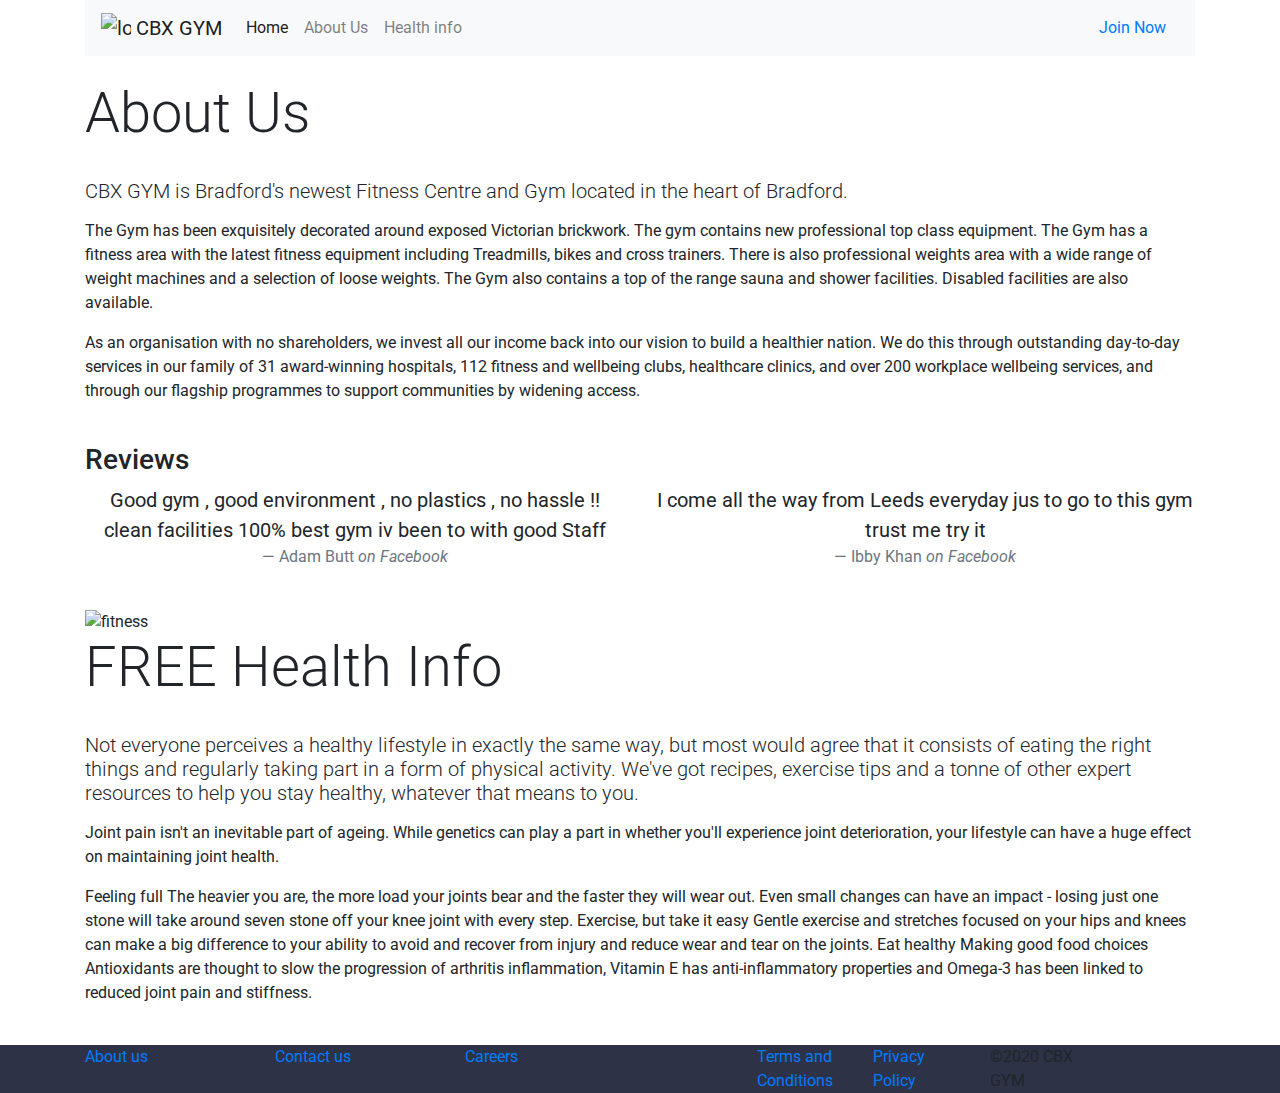
==== about.html @ 82adc922 "added images" ====
<!DOCTYPE html>
<html lang="en">
<head>
    <meta charset="UTF-8">
    <meta name="viewport" content="width=device-width, initial-scale=1.0">
     <link rel="stylesheet" href="https://maxcdn.bootstrapcdn.com/bootstrap/4.1.3/css/bootstrap.min.css">
    <link rel="stylesheet" href="https://use.fontawesome.com/releases/v5.6.1/css/all.css" integrity="sha384-gfdkjb5BdAXd+lj+gudLWI+BXq4IuLW5IT+brZEZsLFm++aCMlF1V92rMkPaX4PP" crossorigin="anonymous">
    <link href="https://fonts.googleapis.com/css?family=Roboto:400,700" rel="stylesheet">
    <link rel="stylesheet" href="assets/css/style.css" type="text/css" />
    <title>Milestone Project 1</title>
</head>

<body>
<header>
<div class="container">
<nav class="navbar navbar-expand-lg navbar-light bg-light">
  <a class="navbar-brand" href="index.html">
    <img src="https://encrypted-tbn0.gstatic.com/images?q=tbn%3AANd9GcRHm0X5G7vF76Lb47USOFo4oIOSpN_wyXDdOg&usqp=CAU" width="30" height="30" class="d-inline-block align-top" alt="logo" loading="lazy">
    CBX GYM
  </a>
 <button class="navbar-toggler" type="button" data-toggle="collapse" data-target="#navbarNav" aria-controls="navbarNav" aria-expanded="false" aria-label="Toggle navigation">
    <span class="navbar-toggler-icon"></span>
  </button>
  <div class="collapse navbar-collapse" id="navbarNav">
    <ul class="navbar-nav">
      <li class="nav-item active">
        <a class="nav-link" href="index.html">Home</a>
      </li>
      <li class="nav-item">
        <a class="nav-link" href="about.html">About Us <span class="sr-only">(current)</span></a>
      </li>
      <li class="nav-item">
        <a class="nav-link" href="about.html">Health info </a></li>
                </ul>
            </div>
            <div class="d-none d-md-block">
                <a href="join.html" class="btn btn--cta btn--red">Join Now</a>
            </div>
</nav>
</div>
</header>
    <br>
    <section>
    <div class="container">
    <h1 class="display-4"> About Us </h1>
<br>
  <h3>  <p class="lead"> CBX GYM is Bradford's newest Fitness Centre and Gym located in the heart of Bradford.
    </p> </h3>
    <p>
The Gym has been exquisitely decorated around exposed Victorian brickwork. The gym contains new professional top class equipment. The Gym has a fitness area with the latest fitness equipment including Treadmills, bikes and cross trainers. There is also professional weights area with a wide range of weight machines and a selection of loose weights. The Gym also contains a top of the range sauna and shower facilities. Disabled facilities are also available.
    </p>
    <p> 
    As an organisation with no shareholders, we invest all our income back into our vision to build a healthier nation. We do this through outstanding day-to-day services in our family of 31 award-winning hospitals, 112 fitness and wellbeing clubs, healthcare clinics, and over 200 workplace wellbeing services, and through our flagship programmes to support communities by widening access.
    </p>
    </div>
<br>
<div class="container">
<p class="h3">Reviews</p>
<div class="row">
<div class="col-6">
<blockquote class="blockquote text-center">
  <p class="mb-0">Good gym , good environment , no plastics , no hassle !! clean facilities
100% best gym iv been to with good Staff</p>
  <footer class="blockquote-footer">Adam Butt<cite title="Source Title"> on Facebook</cite></footer>
</blockquote>
</div>
<div class="col-6">
<blockquote class="blockquote text-center">
  <p class="mb-0">I come all the way from Leeds everyday jus to go to this gym trust me try it</p>
  <footer class="blockquote-footer">Ibby Khan<cite title="Source Title"> on Facebook</cite></footer>
</blockquote>
</div>
</div>
</div>
    </section>
<br>
<section>
 <div class="container">
  <div class="row">
<div class="col-sm-6">
   <img src="https://www.cybecys.com/wp-content/uploads/2017/07/Medical-Devices-and-Wearables-Data-Integration.jpg" alt="fitness">
</div>
    </div>
  </div>
   <div class="container">
    <h1 class="display-4"> <a id="health.info"> FREE Health Info </a></h1>
<br>
  <h3>  <p class="lead"> Not everyone perceives a healthy lifestyle in exactly the same way, but most would agree that it consists of eating the right things and regularly taking part in a form of physical activity. We've got recipes, exercise tips and a tonne of other expert resources to help you stay healthy, whatever that means to you.
    </p> </h3>
    <p>
Joint pain isn't an inevitable part of ageing. While genetics can play a part in whether you'll experience joint deterioration, your lifestyle can have a huge effect on maintaining joint health.
    </p>
    <p> 
Feeling full
The heavier you are, the more load your joints bear and the faster they will wear out. Even small changes can have an impact - losing just one stone will take around seven stone off your knee joint with every step.

Exercise, but take it easy

Gentle exercise and stretches focused on your hips and knees can make a big difference to your ability to avoid and recover from injury and reduce wear and tear on the joints.

Eat healthy
Making good food choices
Antioxidants are thought to slow the progression of arthritis inflammation, Vitamin E has anti-inflammatory properties and Omega-3 has been linked to reduced joint pain and stiffness.
    </p>
    </div>
</section>
<br>
<footer class="section footer-classic context-dark bg-image" style="background: #2d3246;">
        <div class="container">
  <div class="row justify-content-start">
    <div class="col-2">
      <a href="about.html">About us</a>
    </div>
    <div class="col-2">
      <a href="about.html">Contact us</a>
    </div>
    <div class="col-2">
      <a href="#">Careers</a>
    </div>
    <div class="row justify-content-end">
    <div class="col-3">
      <a href="#">Terms and Conditions</a>
    </div>
    <div class="col-3">
      <a href="#">Privacy Policy</a>
    </div>
        <div class="col-3">
    ©2020 CBX GYM
    </div>
  </div>
  </div>
        </div>
      </footer>
    <script src="https://code.jquery.com/jquery-3.3.1.slim.min.js" integrity="sha384-q8i/X+965DzO0rT7abK41JStQIAqVgRVzpbzo5smXKp4YfRvH+8abtTE1Pi6jizo" crossorigin="anonymous"></script>
    <script src="https://cdnjs.cloudflare.com/ajax/libs/popper.js/1.14.3/umd/popper.min.js" integrity="sha384-ZMP7rVo3mIykV+2+9J3UJ46jBk0WLaUAdn689aCwoqbBJiSnjAK/l8WvCWPIPm49" crossorigin="anonymous"></script>
    <script src="https://stackpath.bootstrapcdn.com/bootstrap/4.1.3/js/bootstrap.min.js" integrity="sha384-ChfqqxuZUCnJSK3+MXmPNIyE6ZbWh2IMqE241rYiqJxyMiZ6OW/JmZQ5stwEULTy" crossorigin="anonymous"></script>
</body>

</html>
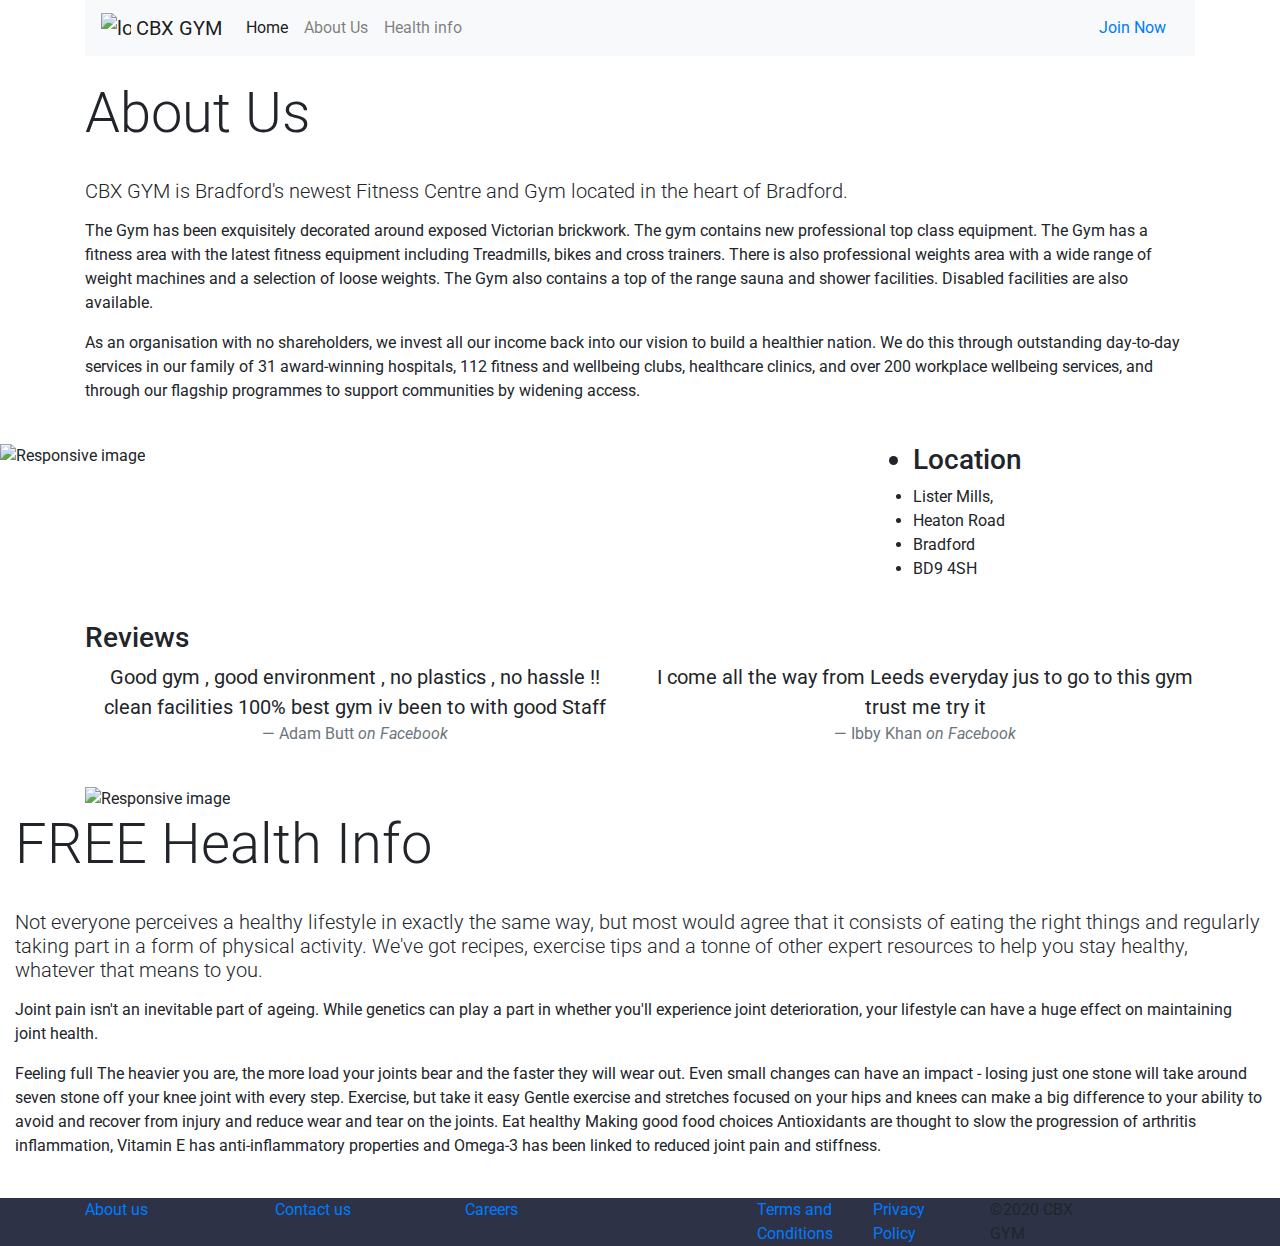
==== commit b5479b31: "images" ====
--- a/about.html
+++ b/about.html
@@ -53,7 +53,26 @@
     As an organisation with no shareholders, we invest all our income back into our vision to build a healthier nation. We do this through outstanding day-to-day services in our family of 31 award-winning hospitals, 112 fitness and wellbeing clubs, healthcare clinics, and over 200 workplace wellbeing services, and through our flagship programmes to support communities by widening access.
     </p>
     </div>
+    </section>
 <br>
+<section>
+<div class="row">
+  <div class="col-8">
+  <img src="https://encrypted-tbn0.gstatic.com/images?q=tbn%3AANd9GcSMs29XsSG25N6Ms-ZqTaCA_jeAyE6BXjzTGw&usqp=CAU" class="img-fluid" alt="Responsive image">
+  </div>
+  <div class="col-4">
+  <ul>
+  <h3><li>Location</li></h3>
+  <li >Lister Mills,</li>
+  <li >Heaton Road</li>
+  <li >Bradford</li>
+  <li >BD9 4SH</li>
+</ul>
+</div>
+</div>
+</section>
+<br>
+<section>
 <div class="container">
 <p class="h3">Reviews</p>
 <div class="row">
@@ -76,13 +95,11 @@
 <br>
 <section>
  <div class="container">
-  <div class="row">
-<div class="col-sm-6">
-   <img src="https://www.cybecys.com/wp-content/uploads/2017/07/Medical-Devices-and-Wearables-Data-Integration.jpg" alt="fitness">
-</div>
-    </div>
+  
+  <img src="https://www.cybecys.com/wp-content/uploads/2017/07/Medical-Devices-and-Wearables-Data-Integration.jpg" class="img-fluid" alt="Responsive image">
+
   </div>
-   <div class="container">
+   <div class="container-fluid">
     <h1 class="display-4"> <a id="health.info"> FREE Health Info </a></h1>
 <br>
   <h3>  <p class="lead"> Not everyone perceives a healthy lifestyle in exactly the same way, but most would agree that it consists of eating the right things and regularly taking part in a form of physical activity. We've got recipes, exercise tips and a tonne of other expert resources to help you stay healthy, whatever that means to you.
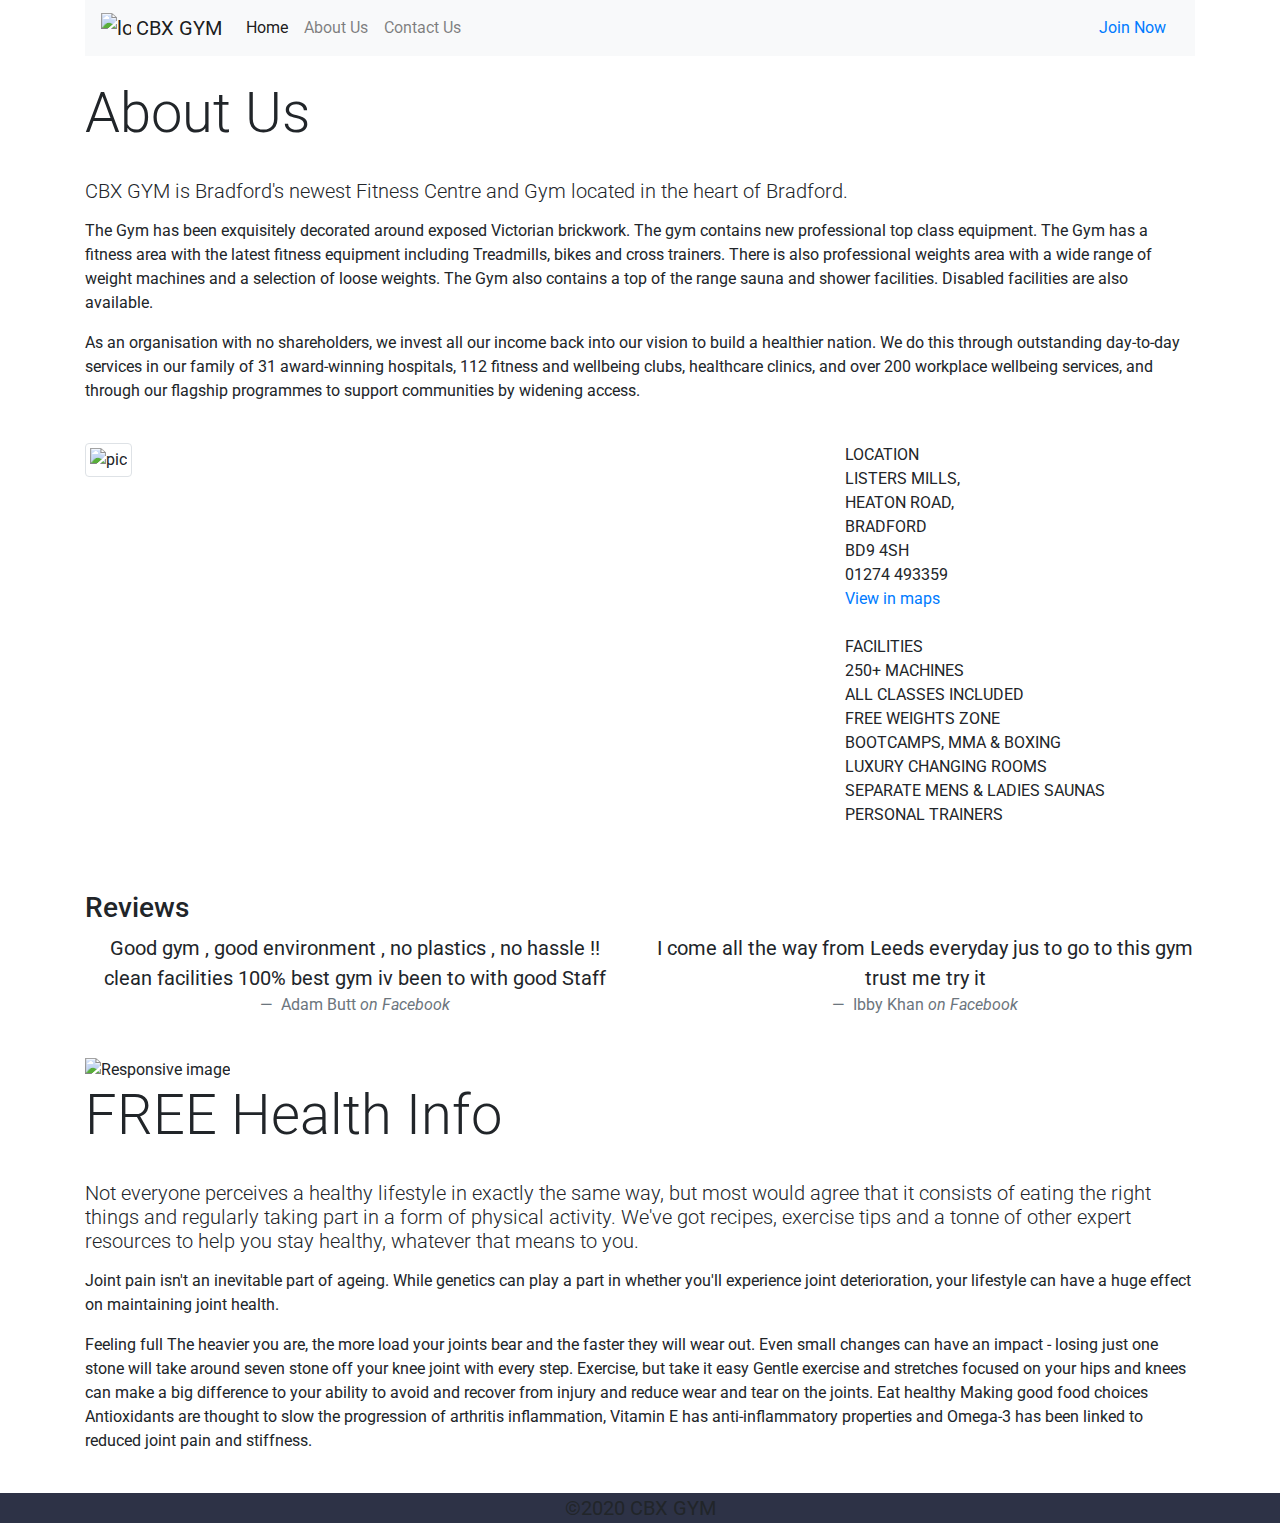
==== commit 71a84898: "new page" ====
--- a/about.html
+++ b/about.html
@@ -1,156 +1,233 @@
 <!DOCTYPE html>
 <html lang="en">
-<head>
-    <meta charset="UTF-8">
-    <meta name="viewport" content="width=device-width, initial-scale=1.0">
-     <link rel="stylesheet" href="https://maxcdn.bootstrapcdn.com/bootstrap/4.1.3/css/bootstrap.min.css">
-    <link rel="stylesheet" href="https://use.fontawesome.com/releases/v5.6.1/css/all.css" integrity="sha384-gfdkjb5BdAXd+lj+gudLWI+BXq4IuLW5IT+brZEZsLFm++aCMlF1V92rMkPaX4PP" crossorigin="anonymous">
-    <link href="https://fonts.googleapis.com/css?family=Roboto:400,700" rel="stylesheet">
+  <head>
+    <meta charset="UTF-8" />
+    <meta name="viewport" content="width=device-width, initial-scale=1.0" />
+    <link
+      rel="stylesheet"
+      href="https://maxcdn.bootstrapcdn.com/bootstrap/4.1.3/css/bootstrap.min.css"
+    />
+    <link
+      rel="stylesheet"
+      href="https://use.fontawesome.com/releases/v5.6.1/css/all.css"
+      integrity="sha384-gfdkjb5BdAXd+lj+gudLWI+BXq4IuLW5IT+brZEZsLFm++aCMlF1V92rMkPaX4PP"
+      crossorigin="anonymous"
+    />
+    <link
+      href="https://fonts.googleapis.com/css?family=Roboto:400,700"
+      rel="stylesheet"
+    />
     <link rel="stylesheet" href="assets/css/style.css" type="text/css" />
-    <title>Milestone Project 1</title>
-</head>
+    <title>CBX Gym</title>
+  </head>
 
-<body>
-<header>
-<div class="container">
-<nav class="navbar navbar-expand-lg navbar-light bg-light">
-  <a class="navbar-brand" href="index.html">
-    <img src="https://encrypted-tbn0.gstatic.com/images?q=tbn%3AANd9GcRHm0X5G7vF76Lb47USOFo4oIOSpN_wyXDdOg&usqp=CAU" width="30" height="30" class="d-inline-block align-top" alt="logo" loading="lazy">
-    CBX GYM
-  </a>
- <button class="navbar-toggler" type="button" data-toggle="collapse" data-target="#navbarNav" aria-controls="navbarNav" aria-expanded="false" aria-label="Toggle navigation">
-    <span class="navbar-toggler-icon"></span>
-  </button>
-  <div class="collapse navbar-collapse" id="navbarNav">
-    <ul class="navbar-nav">
-      <li class="nav-item active">
-        <a class="nav-link" href="index.html">Home</a>
-      </li>
-      <li class="nav-item">
-        <a class="nav-link" href="about.html">About Us <span class="sr-only">(current)</span></a>
-      </li>
-      <li class="nav-item">
-        <a class="nav-link" href="about.html">Health info </a></li>
-                </ul>
-            </div>
-            <div class="d-none d-md-block">
-                <a href="join.html" class="btn btn--cta btn--red">Join Now</a>
-            </div>
-</nav>
-</div>
-</header>
-    <br>
+  <body>
+    <header>
+      <div class="container">
+        <nav class="navbar navbar-expand-lg navbar-light bg-light">
+          <a class="navbar-brand" href="index.html">
+            <img
+              src="https://encrypted-tbn0.gstatic.com/images?q=tbn%3AANd9GcRHm0X5G7vF76Lb47USOFo4oIOSpN_wyXDdOg&usqp=CAU"
+              width="30"
+              height="30"
+              class="d-inline-block align-top"
+              alt="logo"
+              loading="lazy"
+            />
+            CBX GYM
+          </a>
+          <button
+            class="navbar-toggler"
+            type="button"
+            data-toggle="collapse"
+            data-target="#navbarNav"
+            aria-controls="navbarNav"
+            aria-expanded="false"
+            aria-label="Toggle navigation"
+          >
+            <span class="navbar-toggler-icon"></span>
+          </button>
+          <div class="collapse navbar-collapse" id="navbarNav">
+            <ul class="navbar-nav">
+              <li class="nav-item active">
+                <a class="nav-link" href="index.html">Home</a>
+              </li>
+              <li class="nav-item">
+                <a class="nav-link" href="about.html"
+                  >About Us <span class="sr-only">(current)</span></a
+                >
+              </li>
+              <li class="nav-item">
+                <a class="nav-link" href="contact.html">Contact Us</a>
+              </li>
+            </ul>
+          </div>
+          <div class="d-none d-md-block">
+            <a href="join.html" class="btn btn--cta btn--red">Join Now</a>
+          </div>
+        </nav>
+      </div>
+    </header>
+    <br />
+    <section>
+      <div class="container">
+        <h1 class="display-4">About Us</h1>
+        <br />
+        <h3>
+          <p class="lead">
+            CBX GYM is Bradford's newest Fitness Centre and Gym located in the
+            heart of Bradford.
+          </p>
+        </h3>
+        <p>
+          The Gym has been exquisitely decorated around exposed Victorian
+          brickwork. The gym contains new professional top class equipment. The
+          Gym has a fitness area with the latest fitness equipment including
+          Treadmills, bikes and cross trainers. There is also professional
+          weights area with a wide range of weight machines and a selection of
+          loose weights. The Gym also contains a top of the range sauna and
+          shower facilities. Disabled facilities are also available.
+        </p>
+        <p>
+          As an organisation with no shareholders, we invest all our income back
+          into our vision to build a healthier nation. We do this through
+          outstanding day-to-day services in our family of 31 award-winning
+          hospitals, 112 fitness and wellbeing clubs, healthcare clinics, and
+          over 200 workplace wellbeing services, and through our flagship
+          programmes to support communities by widening access.
+        </p>
+      </div>
+    </section>
+    <br />
     <section>
     <div class="container">
-    <h1 class="display-4"> About Us </h1>
+<div class="row">
+<div class="col-sm-8">
+<img src="https://p0.pikrepo.com/preview/996/50/sports-exercise-gym-for-workout-with-weights.jpg" alt="pic" class="img-thumbnail">
+   </div>
+    <div class="col-sm-4">
+    <ul class="list-unstyled">
+  <li>LOCATION</li>
+  <li>LISTERS MILLS, </li>
+  <li>HEATON ROAD,</li>
+  <li>BRADFORD</li>
+  <li>BD9 4SH </li>
+    <li> 01274 493359  </li>
+    <li><a href="#">View in maps</a></li>
+    <li> <i class="fab fa-facebook"></i>
+<i class="fab fa-instagram"></i> </li>
 <br>
-  <h3>  <p class="lead"> CBX GYM is Bradford's newest Fitness Centre and Gym located in the heart of Bradford.
-    </p> </h3>
-    <p>
-The Gym has been exquisitely decorated around exposed Victorian brickwork. The gym contains new professional top class equipment. The Gym has a fitness area with the latest fitness equipment including Treadmills, bikes and cross trainers. There is also professional weights area with a wide range of weight machines and a selection of loose weights. The Gym also contains a top of the range sauna and shower facilities. Disabled facilities are also available.
-    </p>
-    <p> 
-    As an organisation with no shareholders, we invest all our income back into our vision to build a healthier nation. We do this through outstanding day-to-day services in our family of 31 award-winning hospitals, 112 fitness and wellbeing clubs, healthcare clinics, and over 200 workplace wellbeing services, and through our flagship programmes to support communities by widening access.
-    </p>
+  <li>FACILITIES</li>
+  <li>250+ MACHINES</li>
+  <li>ALL CLASSES INCLUDED</li>
+  <li> FREE WEIGHTS ZONE </li>
+  <li> BOOTCAMPS, MMA & BOXING </li>
+ <li> LUXURY CHANGING ROOMS </li>
+<li> SEPARATE MENS & LADIES SAUNAS </li>
+ <li> PERSONAL TRAINERS</li>
+    </ul>
     </div>
-    </section>
-<br>
-<section>
-<div class="row">
-  <div class="col-8">
-  <img src="https://encrypted-tbn0.gstatic.com/images?q=tbn%3AANd9GcSMs29XsSG25N6Ms-ZqTaCA_jeAyE6BXjzTGw&usqp=CAU" class="img-fluid" alt="Responsive image">
-  </div>
-  <div class="col-4">
-  <ul>
-  <h3><li>Location</li></h3>
-  <li >Lister Mills,</li>
-  <li >Heaton Road</li>
-  <li >Bradford</li>
-  <li >BD9 4SH</li>
-</ul>
 </div>
 </div>
-</section>
 <br>
-<section>
-<div class="container">
-<p class="h3">Reviews</p>
-<div class="row">
-<div class="col-6">
-<blockquote class="blockquote text-center">
-  <p class="mb-0">Good gym , good environment , no plastics , no hassle !! clean facilities
-100% best gym iv been to with good Staff</p>
-  <footer class="blockquote-footer">Adam Butt<cite title="Source Title"> on Facebook</cite></footer>
-</blockquote>
-</div>
-<div class="col-6">
-<blockquote class="blockquote text-center">
-  <p class="mb-0">I come all the way from Leeds everyday jus to go to this gym trust me try it</p>
-  <footer class="blockquote-footer">Ibby Khan<cite title="Source Title"> on Facebook</cite></footer>
-</blockquote>
-</div>
-</div>
-</div>
-    </section>
-<br>
-<section>
- <div class="container">
-  
-  <img src="https://www.cybecys.com/wp-content/uploads/2017/07/Medical-Devices-and-Wearables-Data-Integration.jpg" class="img-fluid" alt="Responsive image">
-
-  </div>
-   <div class="container-fluid">
-    <h1 class="display-4"> <a id="health.info"> FREE Health Info </a></h1>
-<br>
-  <h3>  <p class="lead"> Not everyone perceives a healthy lifestyle in exactly the same way, but most would agree that it consists of eating the right things and regularly taking part in a form of physical activity. We've got recipes, exercise tips and a tonne of other expert resources to help you stay healthy, whatever that means to you.
-    </p> </h3>
-    <p>
-Joint pain isn't an inevitable part of ageing. While genetics can play a part in whether you'll experience joint deterioration, your lifestyle can have a huge effect on maintaining joint health.
-    </p>
-    <p> 
-Feeling full
-The heavier you are, the more load your joints bear and the faster they will wear out. Even small changes can have an impact - losing just one stone will take around seven stone off your knee joint with every step.
-
-Exercise, but take it easy
-
-Gentle exercise and stretches focused on your hips and knees can make a big difference to your ability to avoid and recover from injury and reduce wear and tear on the joints.
-
-Eat healthy
-Making good food choices
-Antioxidants are thought to slow the progression of arthritis inflammation, Vitamin E has anti-inflammatory properties and Omega-3 has been linked to reduced joint pain and stiffness.
-    </p>
-    </div>
-</section>
-<br>
-<footer class="section footer-classic context-dark bg-image" style="background: #2d3246;">
-        <div class="container">
-  <div class="row justify-content-start">
-    <div class="col-2">
-      <a href="about.html">About us</a>
-    </div>
-    <div class="col-2">
-      <a href="about.html">Contact us</a>
-    </div>
-    <div class="col-2">
-      <a href="#">Careers</a>
-    </div>
-    <div class="row justify-content-end">
-    <div class="col-3">
-      <a href="#">Terms and Conditions</a>
-    </div>
-    <div class="col-3">
-      <a href="#">Privacy Policy</a>
-    </div>
-        <div class="col-3">
-    ©2020 CBX GYM
-    </div>
-  </div>
-  </div>
+    </section>
+    <br />
+    <section>
+      <div class="container">
+        <p class="h3">Reviews</p>
+        <div class="row">
+          <div class="col-6">
+            <blockquote class="blockquote text-center">
+              <p class="mb-0">
+                Good gym , good environment , no plastics , no hassle !! clean
+                facilities 100% best gym iv been to with good Staff
+              </p>
+              <footer class="blockquote-footer">
+                Adam Butt<cite title="Source Title"> on Facebook</cite>
+              </footer>
+            </blockquote>
+          </div>
+          <div class="col-6">
+            <blockquote class="blockquote text-center">
+              <p class="mb-0">
+                I come all the way from Leeds everyday jus to go to this gym
+                trust me try it
+              </p>
+              <footer class="blockquote-footer">
+                Ibby Khan<cite title="Source Title"> on Facebook</cite>
+              </footer>
+            </blockquote>
+          </div>
         </div>
-      </footer>
-    <script src="https://code.jquery.com/jquery-3.3.1.slim.min.js" integrity="sha384-q8i/X+965DzO0rT7abK41JStQIAqVgRVzpbzo5smXKp4YfRvH+8abtTE1Pi6jizo" crossorigin="anonymous"></script>
-    <script src="https://cdnjs.cloudflare.com/ajax/libs/popper.js/1.14.3/umd/popper.min.js" integrity="sha384-ZMP7rVo3mIykV+2+9J3UJ46jBk0WLaUAdn689aCwoqbBJiSnjAK/l8WvCWPIPm49" crossorigin="anonymous"></script>
-    <script src="https://stackpath.bootstrapcdn.com/bootstrap/4.1.3/js/bootstrap.min.js" integrity="sha384-ChfqqxuZUCnJSK3+MXmPNIyE6ZbWh2IMqE241rYiqJxyMiZ6OW/JmZQ5stwEULTy" crossorigin="anonymous"></script>
-</body>
-
-</html>+      </div>
+    </section>
+    <br />
+    <section>
+      <div class="container">
+        <img
+          src="https://www.cybecys.com/wp-content/uploads/2017/07/Medical-Devices-and-Wearables-Data-Integration.jpg"
+          class="img-fluid"
+          alt="Responsive image"
+        />
+      </div>
+      <div class="container">
+        <h1 class="display-4"><a id="health.info"> FREE Health Info </a></h1>
+        <br />
+        <h3>
+          <p class="lead">
+            Not everyone perceives a healthy lifestyle in exactly the same way,
+            but most would agree that it consists of eating the right things and
+            regularly taking part in a form of physical activity. We've got
+            recipes, exercise tips and a tonne of other expert resources to help
+            you stay healthy, whatever that means to you.
+          </p>
+        </h3>
+        <p>
+          Joint pain isn't an inevitable part of ageing. While genetics can play
+          a part in whether you'll experience joint deterioration, your
+          lifestyle can have a huge effect on maintaining joint health.
+        </p>
+        <p>
+          Feeling full The heavier you are, the more load your joints bear and
+          the faster they will wear out. Even small changes can have an impact -
+          losing just one stone will take around seven stone off your knee joint
+          with every step. Exercise, but take it easy Gentle exercise and
+          stretches focused on your hips and knees can make a big difference to
+          your ability to avoid and recover from injury and reduce wear and tear
+          on the joints. Eat healthy Making good food choices Antioxidants are
+          thought to slow the progression of arthritis inflammation, Vitamin E
+          has anti-inflammatory properties and Omega-3 has been linked to
+          reduced joint pain and stiffness.
+        </p>
+      </div>
+    </section>
+    <br />
+    <footer
+      class="section footer-classic context-dark bg-image"
+      style="background: #2d3246;"
+    >
+      <div class="container">
+        <blockquote class="blockquote text-center">
+          <div class="col">
+            ©2020 CBX GYM
+          </div>
+        </blockquote>
+      </div>
+    </footer>
+    <script
+      src="https://code.jquery.com/jquery-3.3.1.slim.min.js"
+      integrity="sha384-q8i/X+965DzO0rT7abK41JStQIAqVgRVzpbzo5smXKp4YfRvH+8abtTE1Pi6jizo"
+      crossorigin="anonymous"
+    ></script>
+    <script
+      src="https://cdnjs.cloudflare.com/ajax/libs/popper.js/1.14.3/umd/popper.min.js"
+      integrity="sha384-ZMP7rVo3mIykV+2+9J3UJ46jBk0WLaUAdn689aCwoqbBJiSnjAK/l8WvCWPIPm49"
+      crossorigin="anonymous"
+    ></script>
+    <script
+      src="https://stackpath.bootstrapcdn.com/bootstrap/4.1.3/js/bootstrap.min.js"
+      integrity="sha384-ChfqqxuZUCnJSK3+MXmPNIyE6ZbWh2IMqE241rYiqJxyMiZ6OW/JmZQ5stwEULTy"
+      crossorigin="anonymous"
+    ></script>
+  </body>
+</html>
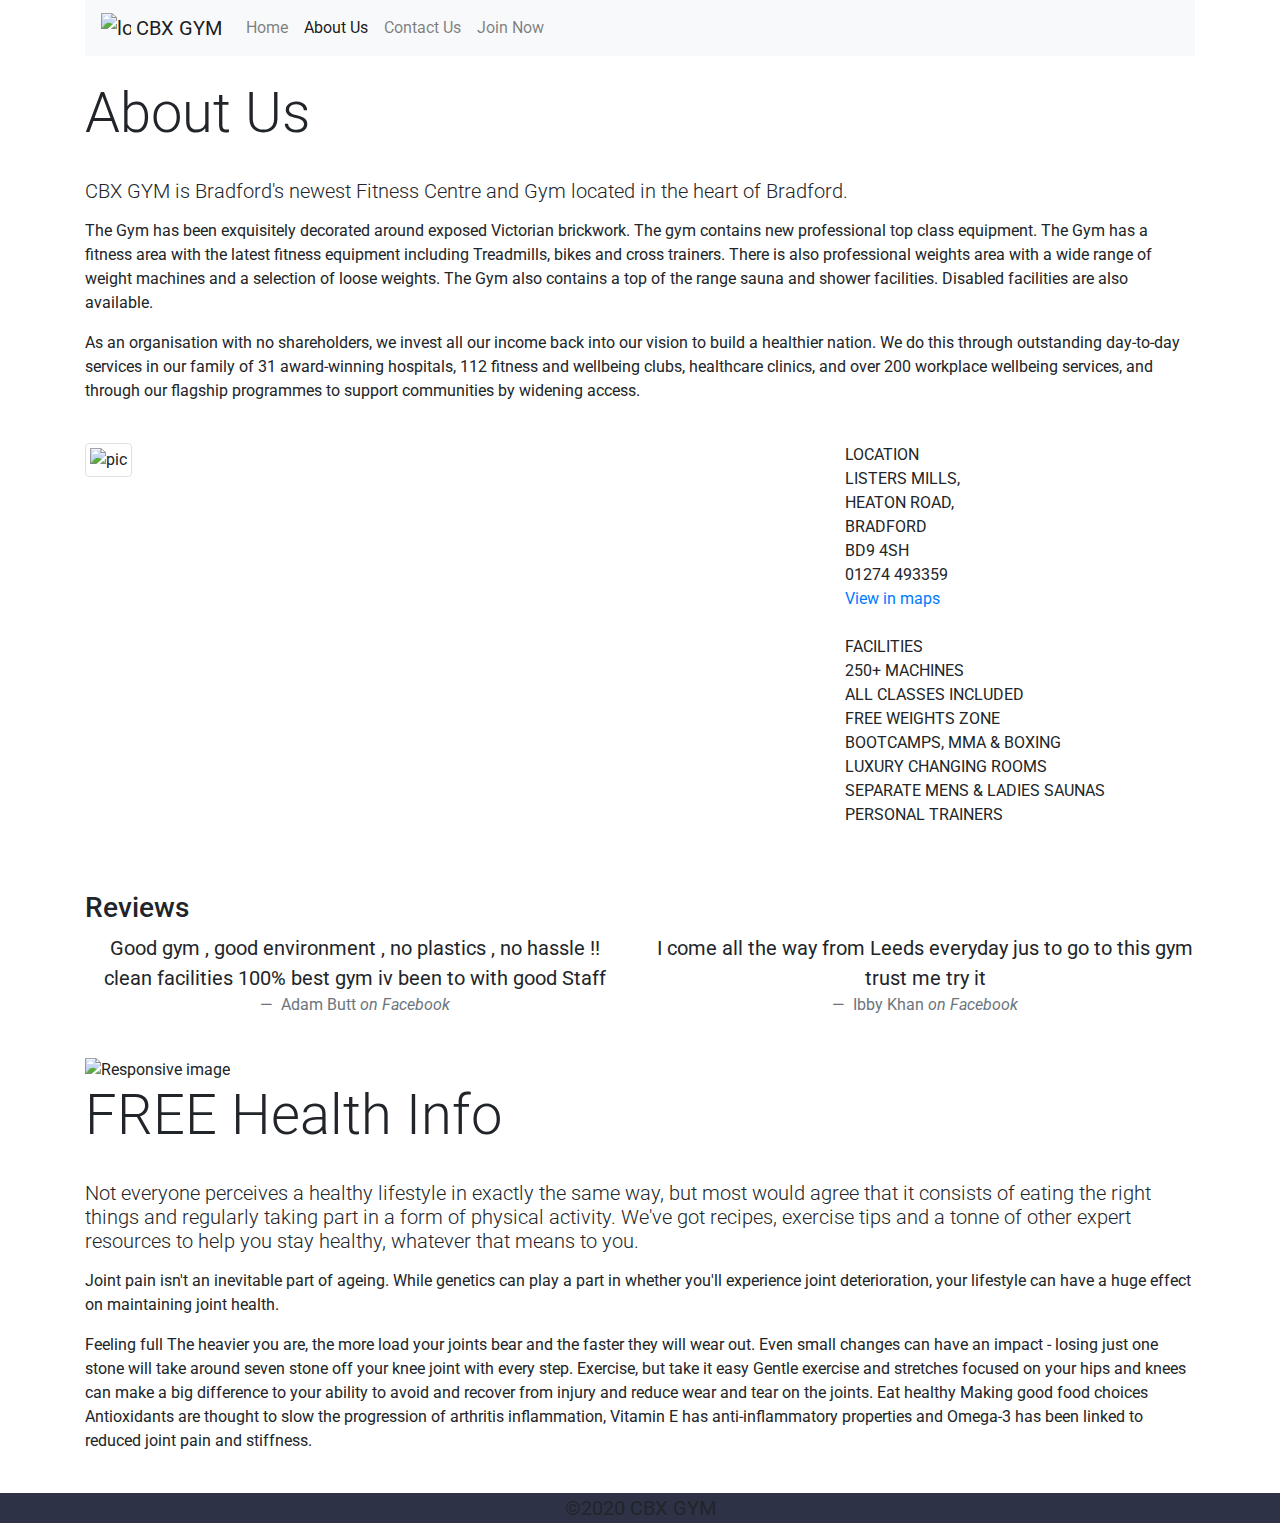
==== commit 7f571e17: "changes" ====
--- a/about.html
+++ b/about.html
@@ -49,21 +49,21 @@
           </button>
           <div class="collapse navbar-collapse" id="navbarNav">
             <ul class="navbar-nav">
-              <li class="nav-item active">
+              <li class="nav-item">
                 <a class="nav-link" href="index.html">Home</a>
               </li>
               <li class="nav-item">
-                <a class="nav-link" href="about.html"
+                <a class="nav-link active" href="about.html"
                   >About Us <span class="sr-only">(current)</span></a
                 >
               </li>
               <li class="nav-item">
                 <a class="nav-link" href="contact.html">Contact Us</a>
               </li>
+              <li class="nav-item">
+                <a class="nav-link" href="join.html">Join Now</a>
+              </li>
             </ul>
-          </div>
-          <div class="d-none d-md-block">
-            <a href="join.html" class="btn btn--cta btn--red">Join Now</a>
           </div>
         </nav>
       </div>
@@ -100,36 +100,41 @@
     </section>
     <br />
     <section>
-    <div class="container">
-<div class="row">
-<div class="col-sm-8">
-<img src="https://p0.pikrepo.com/preview/996/50/sports-exercise-gym-for-workout-with-weights.jpg" alt="pic" class="img-thumbnail">
-   </div>
-    <div class="col-sm-4">
-    <ul class="list-unstyled">
-  <li>LOCATION</li>
-  <li>LISTERS MILLS, </li>
-  <li>HEATON ROAD,</li>
-  <li>BRADFORD</li>
-  <li>BD9 4SH </li>
-    <li> 01274 493359  </li>
-    <li><a href="#">View in maps</a></li>
-    <li> <i class="fab fa-facebook"></i>
-<i class="fab fa-instagram"></i> </li>
-<br>
-  <li>FACILITIES</li>
-  <li>250+ MACHINES</li>
-  <li>ALL CLASSES INCLUDED</li>
-  <li> FREE WEIGHTS ZONE </li>
-  <li> BOOTCAMPS, MMA & BOXING </li>
- <li> LUXURY CHANGING ROOMS </li>
-<li> SEPARATE MENS & LADIES SAUNAS </li>
- <li> PERSONAL TRAINERS</li>
-    </ul>
-    </div>
-</div>
-</div>
-<br>
+      <div class="container">
+        <div class="row">
+          <div class="col-sm-8">
+            <img
+              src="https://p0.pikrepo.com/preview/996/50/sports-exercise-gym-for-workout-with-weights.jpg"
+              alt="pic"
+              class="img-thumbnail"
+            />
+          </div>
+          <div class="col-sm-4">
+            <ul class="list-unstyled">
+              <li>LOCATION</li>
+              <li>LISTERS MILLS,</li>
+              <li>HEATON ROAD,</li>
+              <li>BRADFORD</li>
+              <li>BD9 4SH</li>
+              <li>01274 493359</li>
+              <li><a href="#">View in maps</a></li>
+              <li>
+                <i class="fab fa-facebook"></i> <i class="fab fa-instagram"></i>
+              </li>
+              <br />
+              <li>FACILITIES</li>
+              <li>250+ MACHINES</li>
+              <li>ALL CLASSES INCLUDED</li>
+              <li>FREE WEIGHTS ZONE</li>
+              <li>BOOTCAMPS, MMA & BOXING</li>
+              <li>LUXURY CHANGING ROOMS</li>
+              <li>SEPARATE MENS & LADIES SAUNAS</li>
+              <li>PERSONAL TRAINERS</li>
+            </ul>
+          </div>
+        </div>
+      </div>
+      <br />
     </section>
     <br />
     <section>
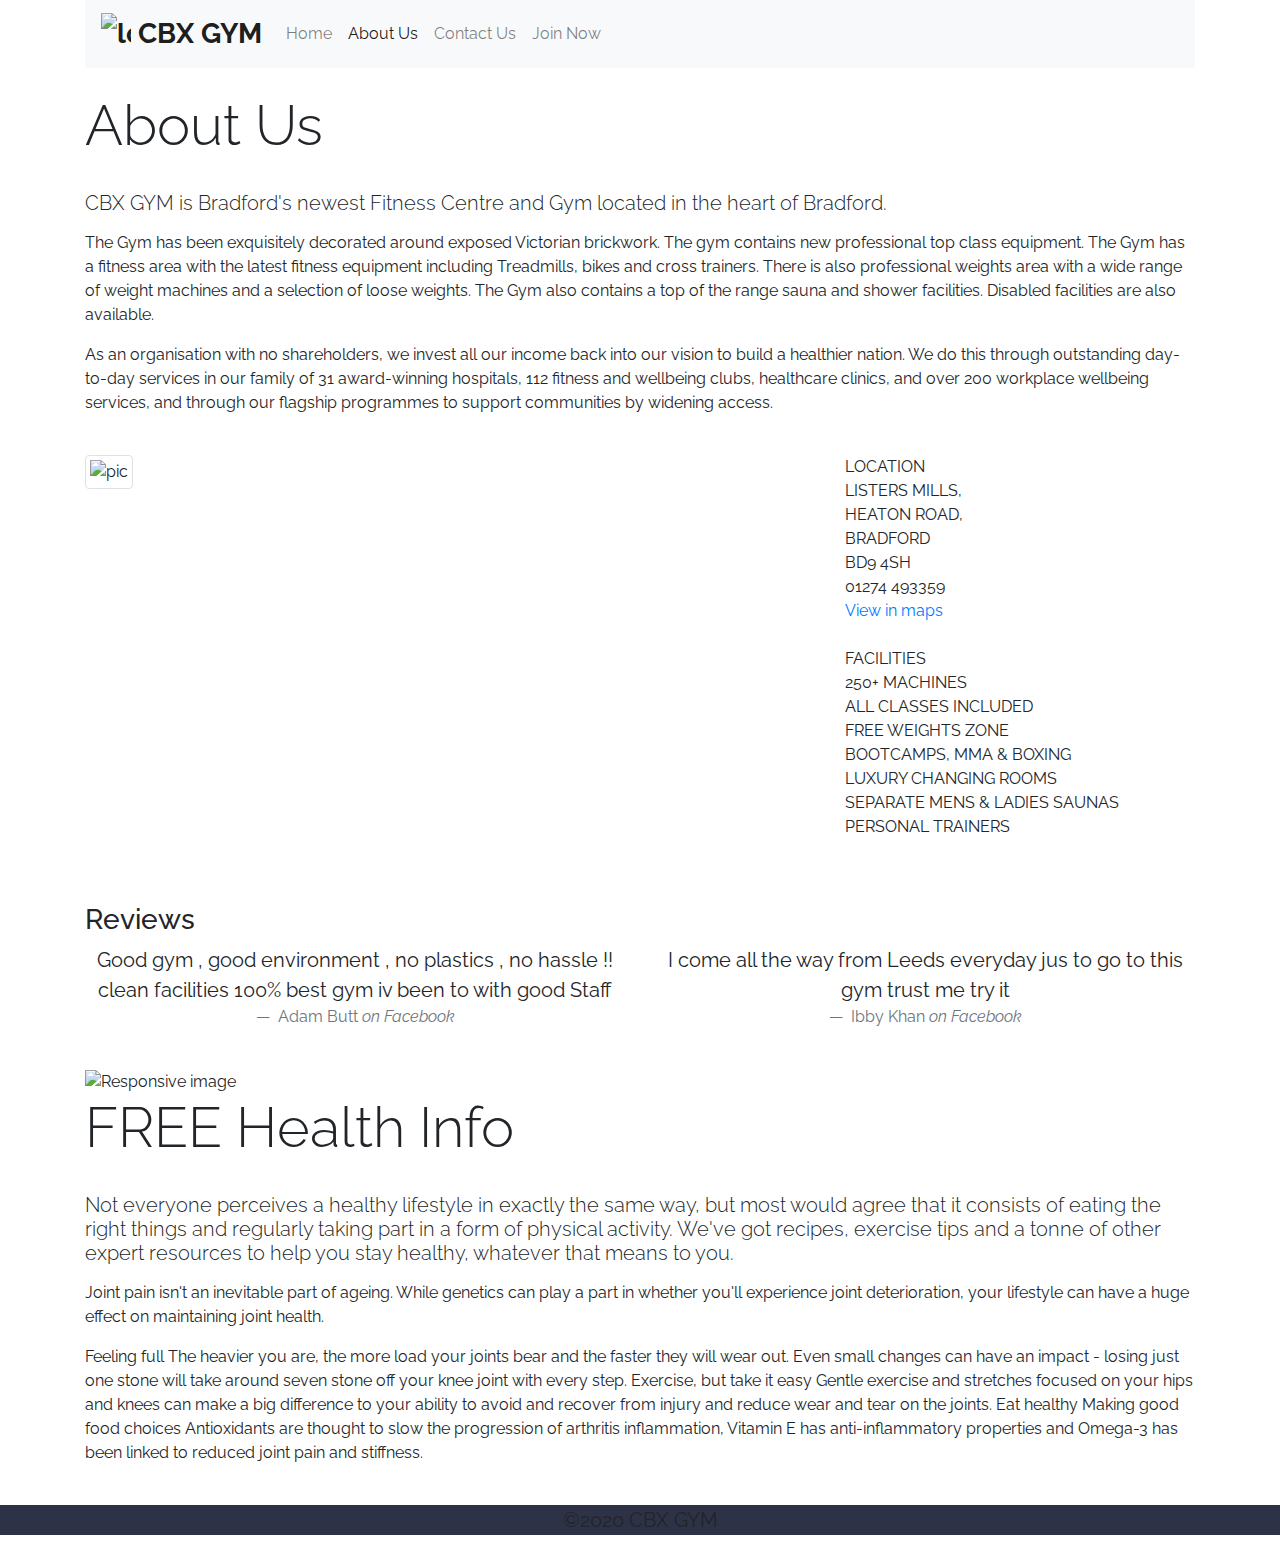
==== commit e0997c1c: "validating code" ====
--- a/about.html
+++ b/about.html
@@ -22,6 +22,8 @@
   </head>
 
   <body>
+    <!-- Navigation-->
+
     <header>
       <div class="container">
         <nav class="navbar navbar-expand-lg navbar-light bg-light">
@@ -68,6 +70,9 @@
         </nav>
       </div>
     </header>
+
+    <!--All HTML Code came from Bootstrap-->
+
     <br />
     <section>
       <div class="container">
@@ -207,6 +212,9 @@
       </div>
     </section>
     <br />
+
+    <!--Footer-->
+
     <footer
       class="section footer-classic context-dark bg-image"
       style="background: #2d3246;"
@@ -219,6 +227,7 @@
         </blockquote>
       </div>
     </footer>
+
     <script
       src="https://code.jquery.com/jquery-3.3.1.slim.min.js"
       integrity="sha384-q8i/X+965DzO0rT7abK41JStQIAqVgRVzpbzo5smXKp4YfRvH+8abtTE1Pi6jizo"
--- a/assets/css/style.css
+++ b/assets/css/style.css
@@ -0,0 +1,41 @@
+@import url('https://fonts.googleapis.com/css2?family=Raleway&display=swap:100,200,300,400,500,600,700');
+
+body{
+        font-family: 'Raleway', sans-serif;
+}
+
+/*-------------------Navbar----------------------*/
+
+.nav-item a {
+    display: block;
+    color: white;
+}
+.nav-item a:hover,
+.nav-item-active {
+    background-color: #D3D3D3;
+    color: #0076E8;
+}
+.navbar-brand {
+    color: white;
+    font: bolder;
+    font-weight: 700;
+    text-decoration: none;
+    font-size: 1.75em;
+}
+.navbar-brand:hover {
+    color: #0076E8;
+}
+.navbar-toggler {
+    width: 2.5em;
+    height: 2.125em;
+    background-color: #D3D3D3;
+}
+.navbar-toggler-icon {
+    width: 100%;
+    float: right;
+    height: 0.0625em;
+    background-color: black;
+    margin-bottom: 0.0625em;
+}
+
+/*-------------------End Navbar----------------------*/
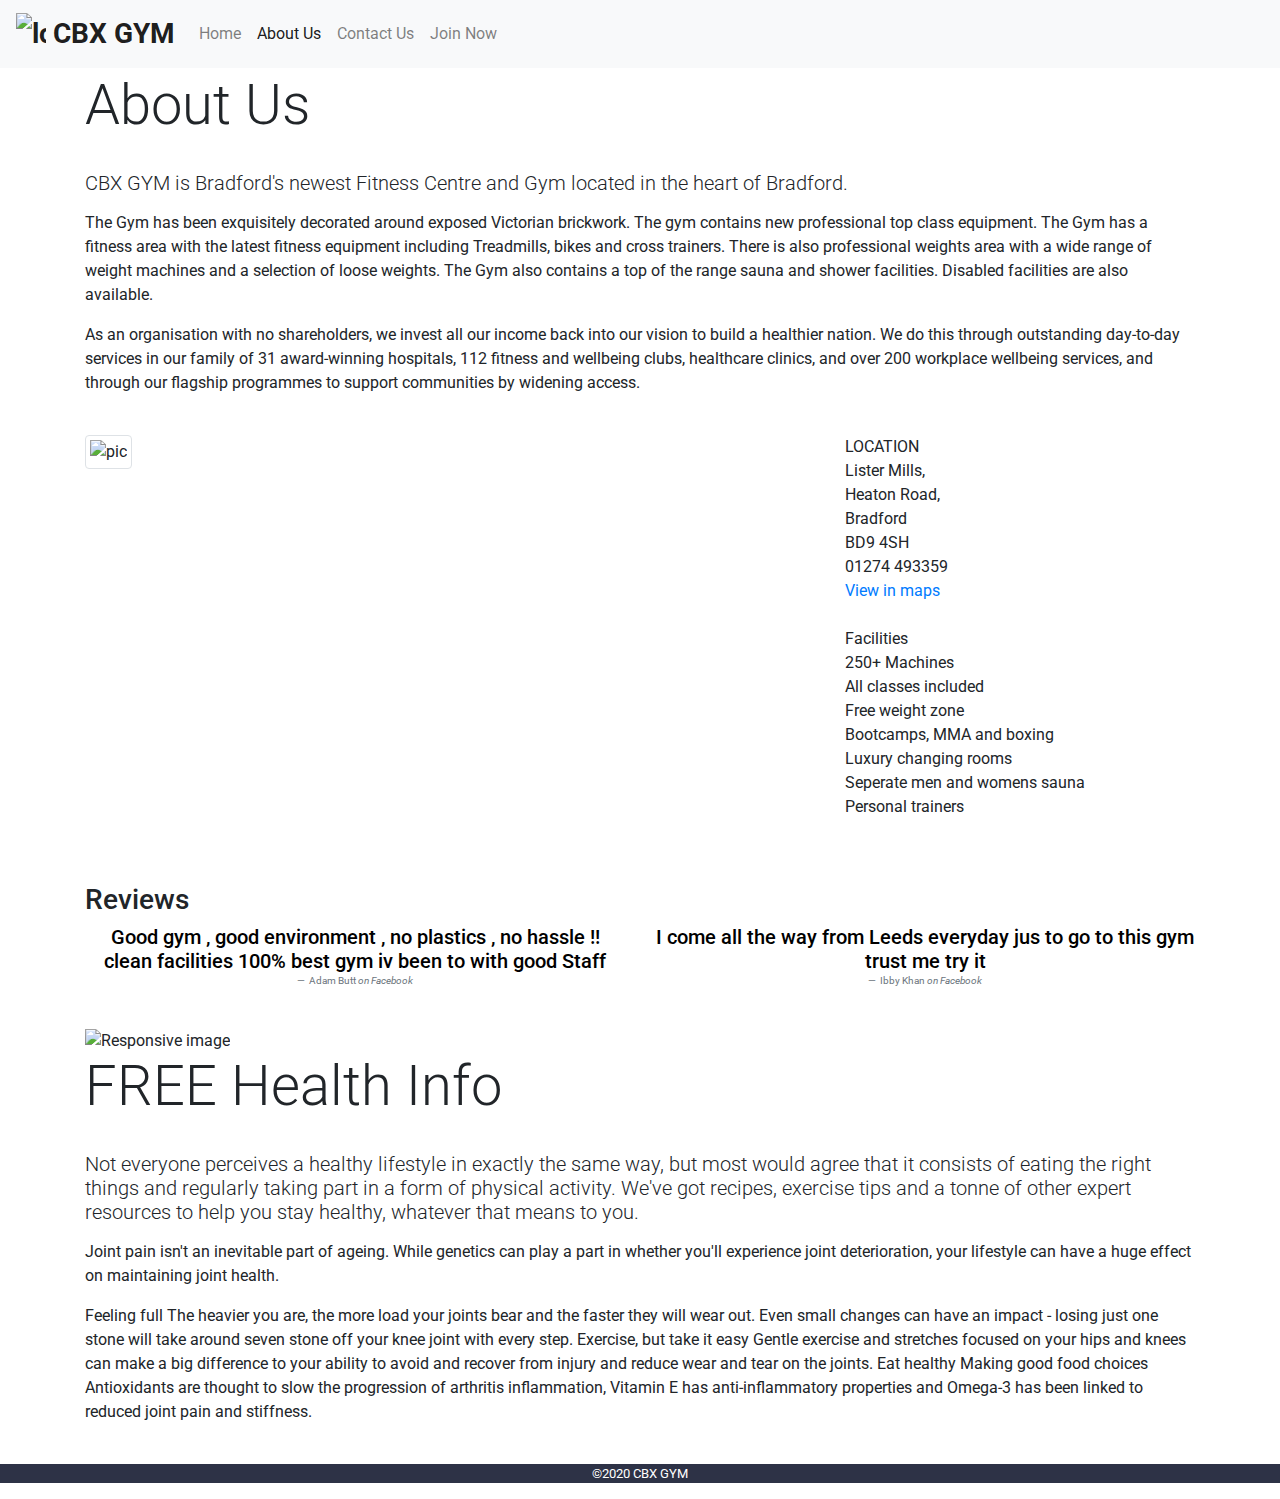
==== commit 63759b12: "last minute tweaks" ====
--- a/about.html
+++ b/about.html
@@ -26,7 +26,7 @@
 
     <header>
       <div class="container">
-        <nav class="navbar navbar-expand-lg navbar-light bg-light">
+        <nav class="navbar navbar-expand-lg navbar-light bg-light fixed-top">
           <a class="navbar-brand" href="index.html">
             <img
               src="https://encrypted-tbn0.gstatic.com/images?q=tbn%3AANd9GcRHm0X5G7vF76Lb47USOFo4oIOSpN_wyXDdOg&usqp=CAU"
@@ -73,7 +73,7 @@
 
     <!--All HTML Code came from Bootstrap-->
 
-    <br />
+    <br><br><br>
     <section>
       <div class="container">
         <h1 class="display-4">About Us</h1>
@@ -117,9 +117,9 @@
           <div class="col-sm-4">
             <ul class="list-unstyled">
               <li>LOCATION</li>
-              <li>LISTERS MILLS,</li>
-              <li>HEATON ROAD,</li>
-              <li>BRADFORD</li>
+              <li>Lister Mills,</li>
+              <li>Heaton Road,</li>
+              <li>Bradford</li>
               <li>BD9 4SH</li>
               <li>01274 493359</li>
               <li><a href="#">View in maps</a></li>
@@ -127,14 +127,14 @@
                 <i class="fab fa-facebook"></i> <i class="fab fa-instagram"></i>
               </li>
               <br />
-              <li>FACILITIES</li>
-              <li>250+ MACHINES</li>
-              <li>ALL CLASSES INCLUDED</li>
-              <li>FREE WEIGHTS ZONE</li>
-              <li>BOOTCAMPS, MMA & BOXING</li>
-              <li>LUXURY CHANGING ROOMS</li>
-              <li>SEPARATE MENS & LADIES SAUNAS</li>
-              <li>PERSONAL TRAINERS</li>
+              <li>Facilities</li>
+              <li>250+ Machines</li>
+              <li>All classes included</li>
+              <li>Free weight zone</li>
+              <li>Bootcamps, MMA and boxing</li>
+              <li>Luxury changing rooms</li>
+              <li>Seperate men and womens sauna</li>
+              <li>Personal trainers</li>
             </ul>
           </div>
         </div>
@@ -148,10 +148,10 @@
         <div class="row">
           <div class="col-6">
             <blockquote class="blockquote text-center">
-              <p class="mb-0">
+              <h5 class="mb-0">
                 Good gym , good environment , no plastics , no hassle !! clean
                 facilities 100% best gym iv been to with good Staff
-              </p>
+              </h5>
               <footer class="blockquote-footer">
                 Adam Butt<cite title="Source Title"> on Facebook</cite>
               </footer>
@@ -159,10 +159,10 @@
           </div>
           <div class="col-6">
             <blockquote class="blockquote text-center">
-              <p class="mb-0">
+              <h5 class="mb-0">
                 I come all the way from Leeds everyday jus to go to this gym
                 trust me try it
-              </p>
+              </h5>
               <footer class="blockquote-footer">
                 Ibby Khan<cite title="Source Title"> on Facebook</cite>
               </footer>
@@ -222,7 +222,9 @@
       <div class="container">
         <blockquote class="blockquote text-center">
           <div class="col">
+          <div class="text-white">
             ©2020 CBX GYM
+          </div>
           </div>
         </blockquote>
       </div>
--- a/assets/css/style.css
+++ b/assets/css/style.css
@@ -1,41 +1,70 @@
-@import url('https://fonts.googleapis.com/css2?family=Raleway&display=swap:100,200,300,400,500,600,700');
+@import url("https://fonts.googleapis.com/css2?family=Raleway&display=swap:100,200,300,400,500,600,700");
 
-body{
-        font-family: 'Raleway', sans-serif;
+body {
+  margin: 0;
+  font-size: 1rem;
+  font-weight: 400;
+  line-height: 1.5;
+  color: #212529;
+  text-align: left;
+  background-color: #fff;
 }
 
-/*-------------------Navbar----------------------*/
+h1,
+h2,
+h3,
+h4,
+h5,
+h6 {
+  margin-top: 0;
+  margin-bottom: 0.5rem;
+}
+p {
+  margin-top: 0;
+  margin-bottom: 1rem;
+}
+
 
 .nav-item a {
-    display: block;
-    color: white;
+  display: block;
+  color: white;
 }
 .nav-item a:hover,
 .nav-item-active {
-    background-color: #D3D3D3;
-    color: #0076E8;
+  background-color: #d3d3d3;
+  color: #0076e8;
 }
 .navbar-brand {
-    color: white;
-    font: bolder;
-    font-weight: 700;
-    text-decoration: none;
-    font-size: 1.75em;
+  color: white;
+  font: bolder;
+  font-weight: 700;
+  text-decoration: none;
+  font-size: 1.75em;
 }
 .navbar-brand:hover {
-    color: #0076E8;
+  color: #0076e8;
 }
 .navbar-toggler {
-    width: 2.5em;
-    height: 2.125em;
-    background-color: #D3D3D3;
+  width: 2.5em;
+  height: 2.125em;
+  background-color: #d3d3d3;
 }
 .navbar-toggler-icon {
-    width: 100%;
-    float: right;
-    height: 0.0625em;
-    background-color: black;
-    margin-bottom: 0.0625em;
+  width: 100%;
+  float: right;
+  height: 0.0625em;
+  background-color: black;
+  margin-bottom: 0.0625em;
 }
 
-/*-------------------End Navbar----------------------*/
+a:hover {
+color : #0056b3;
+text-decoration : underline;
+}
+
+
+.blockquote.text-center {
+display : block;
+font-size : 80%;
+color : black;
+}
